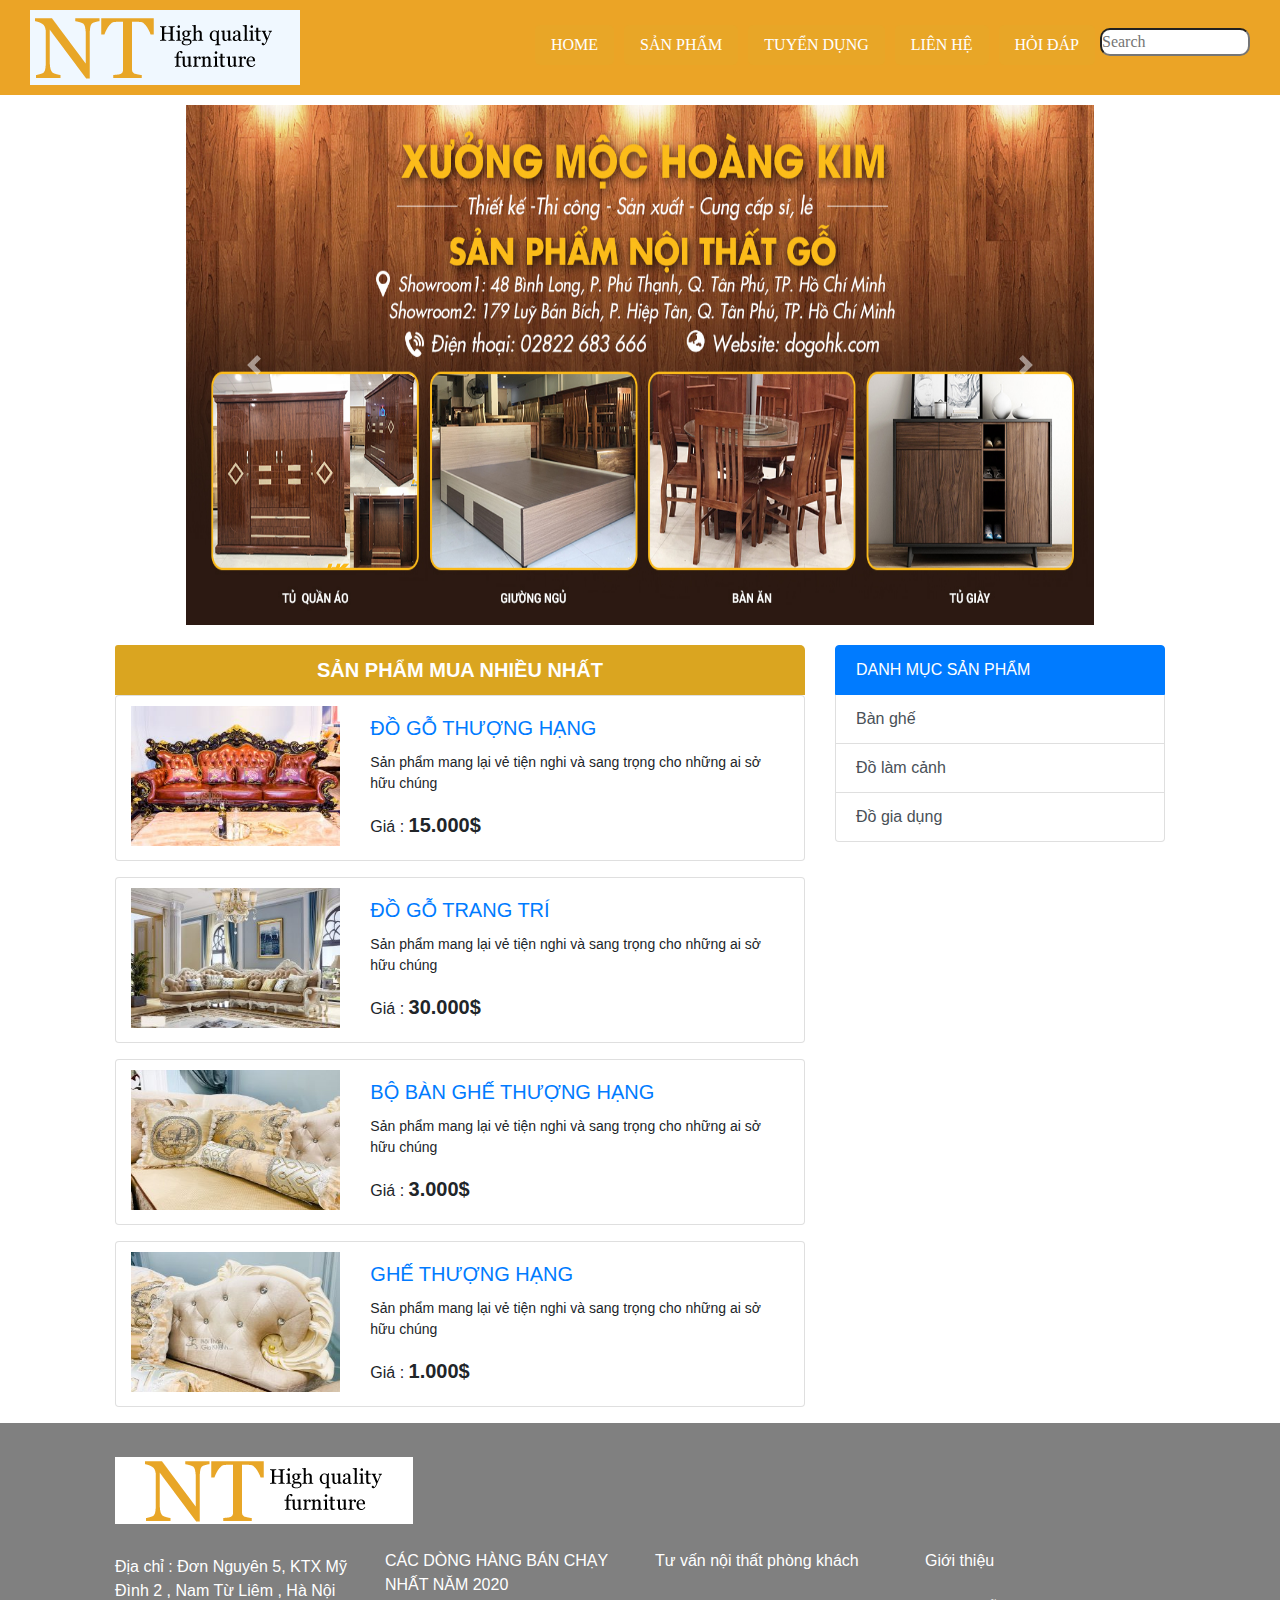
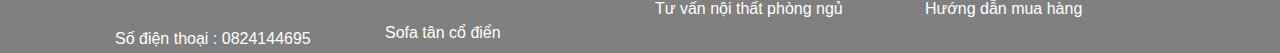
==== index.html @ c7d3364a "nghia" ====
<!DOCTYPE html>
<html lang="en">

<head>
    <meta charset="UTF-8">
    <meta name="viewport" content="width=device-width, initial-scale=1.0">
    <title>Trang chủ</title>
    <link rel="stylesheet" href="bootstrap-4.5.0-dist/css/bootstrap.css">
    <script src="jquery/jquery-3.5.0.min.js"></script>
    <script src="bootstrap-4.5.0-dist/js/bootstrap.js"></script>
    <link rel="stylesheet" href="css/style.css">
    <link rel="stylesheet" href="css/index.css">
</head>

<body>
    <div class="container-fluid first" style="background-color: #EBA426; margin: 0px 0px 10px 0px;">
        <div class="row">

            <div class="col-md-3">
                <div class="khoi" style="background-color: aliceblue;width: 270px;">
                    <a href="index.html"><img src="img/Chưa đặt tên-2.png" alt=""></a>
                </div>
            </div>
            <div class="col-md-9">
                <ul class="nav justify-content-end" style="margin-top: 15px; font-family: Georgia;">
                    <li class="nav-item">
                        <a class="nav-link active text-uppercase" href="index.html" style="color: white;">HOME</a>
                    </li>
                    <li class="nav-item">
                        <a class="nav-link text-uppercase" href="sanpham.html" style="color: white;">SẢN PHẨM</a>
                    </li>
                    <li class="nav-item">
                        <a class="nav-link text-uppercase" href="tuyendung.html" style="color: white;">TUYỂN DỤNG</a>
                    </li>
                    <li class="nav-item">
                        <a class="nav-link text-uppercase" href="lienhe.html" style="color: white;">LIÊN HỆ</a>
                    </li>
                    <li class="nav-item">
                        <a class="nav-link text-uppercase" href="hoidap.html" style="color: white;">HỎI ĐÁP</a>
                    </li>
                    <li>
                        <div class="input-group">

                            <input type="search" placeholder="Search">
                        </div>
                    </li>


                </ul>
            </div>
        </div>

    </div>


    <div class="row justify-content-md-center">
        <div class="col-sm-9">

            <div id="carouselExampleControls" class="carousel slide" data-ride="carousel">
                <div class="carousel-inner">
                    <div class="carousel-item active">
                        <img src="img/banner1.jpg" style="height: 520px;" class="d-block w-100" alt="...">
                    </div>
                    <div class="carousel-item">
                        <img src="img/banner2.jpg" style="height: 520px;" class="d-block w-100" alt="...">
                    </div>
                    <div class="carousel-item">
                        <img src="img/banner3.jpg" style="height: 520px;" class="d-block w-100" alt="...">
                    </div>
                </div>
                <a class="carousel-control-prev" href="#carouselExampleControls" role="button" data-slide="prev">
                    <span class="carousel-control-prev-icon" aria-hidden="true"></span>
                    <span class="sr-only">Previous</span>
                </a>
                <a class="carousel-control-next" href="#carouselExampleControls" role="button" data-slide="next">
                    <span class="carousel-control-next-icon" aria-hidden="true"></span>
                    <span class="sr-only">Next</span>
                </a>
            </div>

        </div>
    </div>

    <div class="container" style="background-color: #ffffff;">
        <div class="row  main">
            <div class="col-sm-8">
                <div class="tieuDe">
                    SẢN PHẨM MUA NHIỀU NHẤT
                </div>
                <article>
                    <div class="card mb-3" style="max-width: 900px;">
                        <div class="row no-gutters ">
                            <div class="col-md-4">
                                <a href=""><img src="img/sp1.jpg" height="160px" class="card-img" alt="..."></a>
                            </div>
                            <div class="col-md-8">
                                <div class="card-body">
                                    <a href="">
                                        <h5 class="card-title">ĐỒ GỖ THƯỢNG HẠNG</h5>
                                    </a>
                                    <p class="card-text">Sản phẩm mang lại vẻ tiện nghi và sang trọng cho những ai sở
                                        hữu chúng</p>
                                    <span class="price">
                                        Giá : <span class="price-number"> 15.000$</span>
                                        </span>
                                </div>
                            </div>
                        </div>
                    </div>

                    <div class="card mb-3" style="max-width: 900px;">
                        <div class="row no-gutters ">
                            <div class="col-md-4">
                                <a href=""><img src="img/sp2.jpg" height="160px" class="card-img" alt="..."></a>
                            </div>
                            <div class="col-md-8">
                                <div class="card-body">
                                    <a href="">
                                        <h5 class="card-title">ĐỒ GỖ TRANG TRÍ</h5>
                                    </a>
                                    <p class="card-text">Sản phẩm mang lại vẻ tiện nghi và sang trọng cho những ai sở
                                        hữu chúng</p>
                                    <span class="price">
                                        Giá : <span class="price-number"> 30.000$</span>
                                    </span>
                                </div>
                            </div>
                        </div>
                    </div>
                    <div class="card mb-3" style="max-width: 900px;">
                        <div class="row no-gutters ">
                            <div class="col-md-4">
                                <a href=""><img src="img/sp3.jpg" height="160px" class="card-img" alt="..."></a>
                            </div>
                            <div class="col-md-8">
                                <div class="card-body">
                                    <a href="">
                                        <h5 class="card-title">BỘ BÀN GHẾ THƯỢNG HẠNG</h5>
                                    </a>
                                    <p class="card-text">Sản phẩm mang lại vẻ tiện nghi và sang trọng cho những ai sở
                                        hữu chúng</p>
                                    <span class="price">
                                        Giá : <span class="price-number"> 3.000$
                                        </span> </span>
                                </div>
                            </div>
                        </div>
                    </div>
                    <div class="card mb-3" style="max-width: 900px;">
                        <div class="row no-gutters ">
                            <div class="col-md-4">
                                <a href=""><img src="img/sp4.jpg" height="160px" class="card-img" alt="..."></a>
                            </div>
                            <div class="col-md-8">
                                <div class="card-body">
                                    <a href="">
                                        <h5 class="card-title"> GHẾ THƯỢNG HẠNG</h5>
                                    </a>
                                    <p class="card-text">Sản phẩm mang lại vẻ tiện nghi và sang trọng cho những ai sở
                                        hữu chúng</p>
                                    <span class="price">
                                        Giá : <span class="price-number"> 1.000$
                                        </span> </span>

                                </div>
                            </div>
                        </div>
                    </div>
                </article>


            </div>
            <div class="col-sm-4">
                <aside>
                    <div class="list-group">
                        <button type="button" class="list-group-item list-group-item-action active">
                            DANH MỤC SẢN PHẨM
                        </button>
                        <button type="button" class="list-group-item list-group-item-action">Bàn ghế</button>
                        <button type="button" class="list-group-item list-group-item-action">Đồ làm cảnh</button>
                        <button type="button" class="list-group-item list-group-item-action">Đồ gia dụng</button>

                    </div>
                </aside>
            </div>
        </div>
    </div>
    </div>
    <div class="container-fluid" style="background-color: gray;">
        <div class="container">
            <div class="row" style="padding-top: 5px;">
                <div class="col-sm-3">
                    <div class="contact">
                        <a href="" style="background-color: white;padding: 25px ;"><img src="img/Chưa đặt tên-2.png"
                                alt=""></a>
                        <br><br>
                        Địa chỉ : <a href="" style="color: white;">Đơn Nguyên 5, KTX Mỹ Đình 2 , Nam
                            Từ Liêm , Hà
                            Nội</a>
                        <br><br>
                        Số điện thoại : <a href="" style="color: white;">0824144695</a>

                    </div>
                </div>
                <div class="col-sm-3">
                    <div class="contact"><br><br><br><br>
                        <a href="" style="color: white;">CÁC DÒNG HÀNG BÁN CHẠY NHẤT NĂM 2020</a>
                        <br><br>
                        <a href="" style="color: white;"> Sofa tân cổ điển</a> <br><br>



                    </div>
                </div>
                <div class="col-sm-3">
                    <div class="contact">
                        <br><br><br><br>
                        <a href="" style="color: white;"> Tư vấn nội thất phòng khách</a>
                        <br><br>
                        <a href="" style="color: white;"> Tư vấn nội thất phòng ngủ</a>
                    </div>
                </div>
                <div class="col-sm-3">
                    <div class="contact">
                        <br><br><br><br>
                        <a href="" style="color: white;"> Giới thiệu</a><br><br>
                        <a href="" style="color: white;"> Hướng dẫn mua hàng</a>
                    </div>
                </div>
            </div>
        </div>
    </div>

</body>

</html>


<!-- <div class="col-sm-3">
                <div class="phongto">
                    <div class="card card-content">
                        <a href=""><img src="img/sp1.jpg" class="card-img-top"></a>
                        <a href="#" style="color: black; margin: 5px; text-decoration: none">
                            <h4>Đồ gỗ thông thường</h4>
                        </a>
                        <p> Đồ gỗ NT High quality furniture cam đoan là đẹp , tốt và rẻ</p> <button onclick=""
                            style="margin: 10px 5px 10px 5px;">Xem thêm</button>
                    </div>
                </div>
            </div> -->
---- css/style.css ----
.first{
    padding: 10px 0px 10px 0px;
}
*{
    padding: 0;
    margin: 0px ;
    
    
}
.nav-item{
    margin-top: 20px;
    background-color: #e8a627 ;
    margin: 0px 5px 0px 5px;
    border-radius: 5px ;
}
.nav-item :hover{
    background-color: greenyellow;
    border-radius: 5px;
}
.khoi{
    width: 100%;
    height: 75px ;
    
}
.khoi :hover{
    text-decoration: none;
}
.contact{

    padding-top: 25px;
    margin-bottom: 25px;
}
.contact :hover{
    text-decoration: none;
   
}

  input[type=search]:focus {
    border-radius: 10px;
    width: 200px;
    
    outline:none;
    
  }

  input[type=search] {
      
      margin-top: 3px;
      transition:.5s ease-in-out ;
      border-radius: 10px;
      width: 150px;
    transform: skewX(1.2);
    
    outline:none;
  }
  .row{
      margin-right: 15px;
      margin-left: 15px;
  }
  .price-number{
      font-size: 20px;
      font-weight: bolder;
  }
---- css/index.css ----
.card-content {
    transition: transform .2s;
}
.card-content:hover{
     transform: scale(1.1);
}
.card-content{
    background-color: wheat;
    height: 350px;
    text-align: center;
    font-family: serif;

}
.img{
    width: 100%;
    height: 150px;
}

.contact{
    height: 200px;
    width: 100%;
    color: white;
}

.card p {
    font-size: 14px;
    text-decoration: none;
}
.card a:hover{
    color: red;
}
.card-img{
    padding: 10px 10px 10px 0px ;
}
aside{
    
}
a:hover{
 text-decoration: none;
}
.tieuDe{
    background-color: goldenrod;
    text-align: center;
    
    line-height: 50px;
    font-size: 20px;
    border-radius: 3px 5px 0px 0px;
    font-weight: bold;
    color: white;
    
}
.main{
    margin-top: 20px;
}
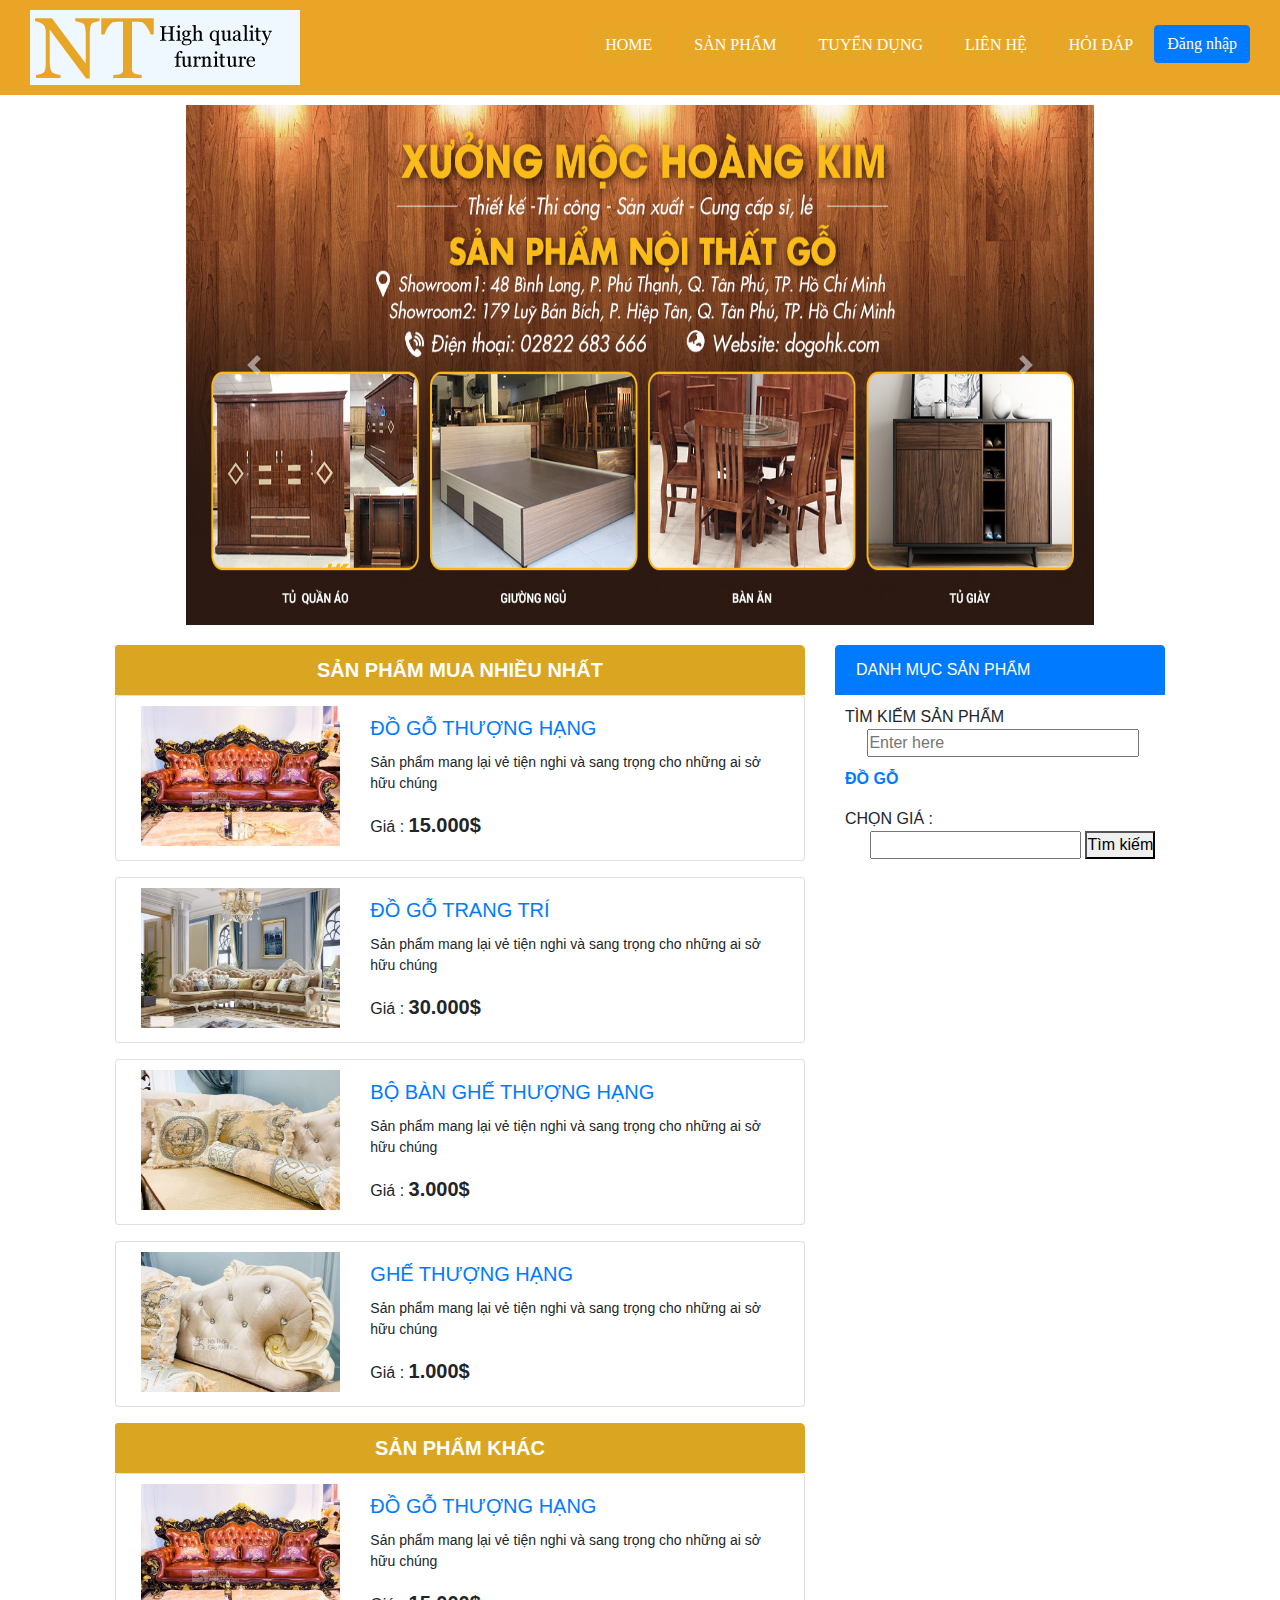
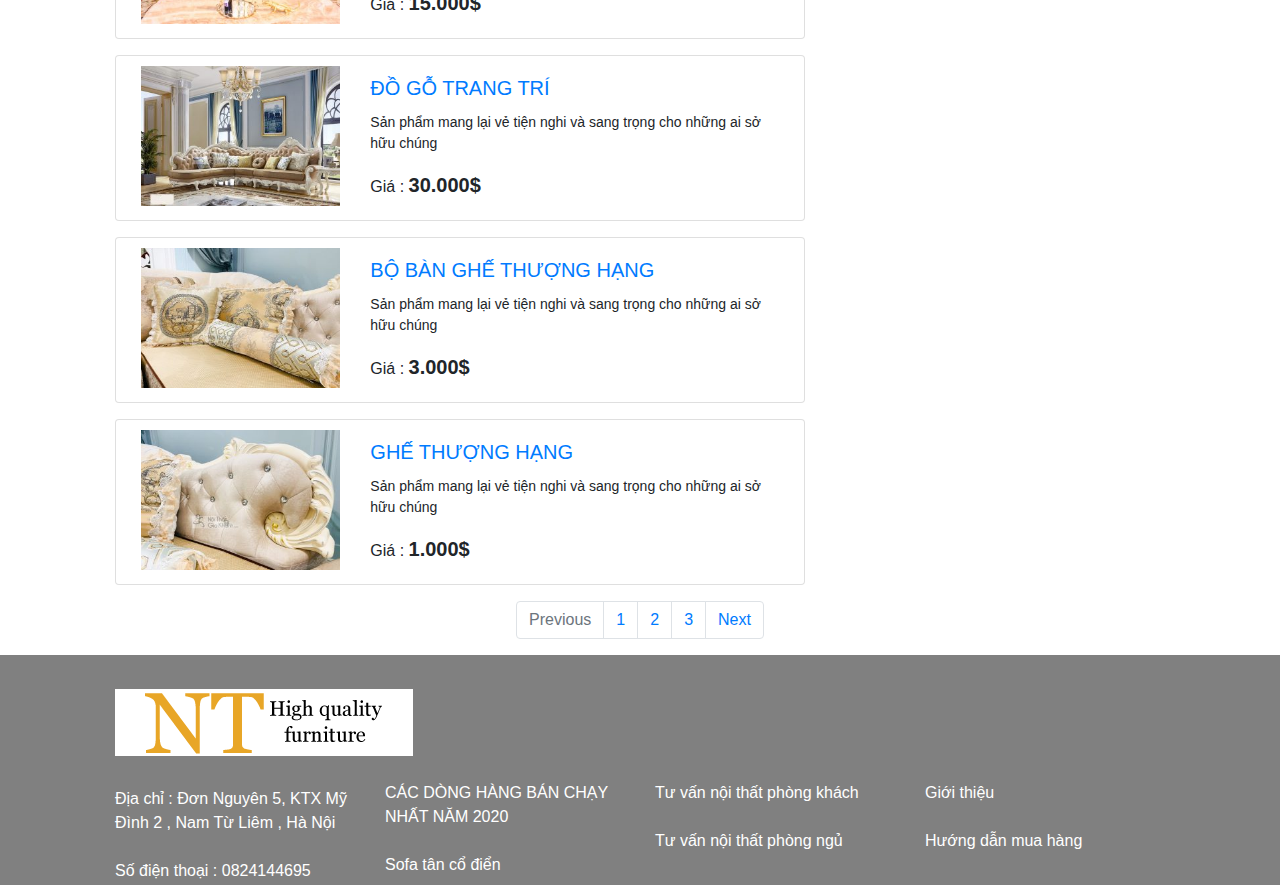
==== commit f38be9e1: "nghiapd" ====
--- a/index.html
+++ b/index.html
@@ -39,9 +39,40 @@
                         <a class="nav-link text-uppercase" href="hoidap.html" style="color: white;">HỎI ĐÁP</a>
                     </li>
                     <li>
-                        <div class="input-group">
-
-                            <input type="search" placeholder="Search">
+                        <button type="button" class="btn btn-primary" data-toggle="modal" data-target="#exampleModal"
+                            data-whatever="@mdo">Đăng nhập</button>
+                        
+
+                        <div class="modal fade" id="exampleModal" tabindex="-1" role="dialog"
+                            aria-labelledby="exampleModalLabel" aria-hidden="true">
+                            <div class="modal-dialog">
+                                <div class="modal-content">
+                                    <div class="modal-header">
+                                        <h5 class="modal-title" id="exampleModalLabel">Đăng nhập</h5>
+                                        <button type="button" class="close" data-dismiss="modal" aria-label="Close">
+                                            <span aria-hidden="true">&times;</span>
+                                        </button>
+                                    </div>
+                                    <div class="modal-body">
+                                        <form>
+                                            <div class="form-group">
+                                                <label for="recipient-name" class="col-form-label">Tên đăng nhập:</label>
+                                                <input type="text" class="form-control" id="recipient-name">
+                                            </div>
+                                            <div class="form-group">
+                                                <label for="message-text" class="col-form-label">Mật khẩu</label>
+                                                <br>
+                                                <input class="form-control" type="password">
+                                            </div>
+                                        </form>
+                                    </div>
+                                    <div class="modal-footer">
+                                        <button type="button" class="btn btn-secondary"
+                                            data-dismiss="modal">Đóng</button>
+                                        <button type="button" class="btn btn-primary">Login</button>
+                                    </div>
+                                </div>
+                            </div>
                         </div>
                     </li>
 
@@ -91,31 +122,33 @@
                     <div class="card mb-3" style="max-width: 900px;">
                         <div class="row no-gutters ">
                             <div class="col-md-4">
-                                <a href=""><img src="img/sp1.jpg" height="160px" class="card-img" alt="..."></a>
-                            </div>
-                            <div class="col-md-8">
-                                <div class="card-body">
-                                    <a href="">
+                                <a href="ctsanpham.html"><img src="img/sp1.jpg" height="160px"
+                                        class="card-img img-sanpham" alt="..."></a>
+                            </div>
+                            <div class="col-md-8 card-fun">
+                                <div class="card-body">
+                                    <a href="ctsanpham.html">
                                         <h5 class="card-title">ĐỒ GỖ THƯỢNG HẠNG</h5>
                                     </a>
                                     <p class="card-text">Sản phẩm mang lại vẻ tiện nghi và sang trọng cho những ai sở
                                         hữu chúng</p>
                                     <span class="price">
                                         Giá : <span class="price-number"> 15.000$</span>
-                                        </span>
-                                </div>
-                            </div>
-                        </div>
-                    </div>
-
-                    <div class="card mb-3" style="max-width: 900px;">
-                        <div class="row no-gutters ">
-                            <div class="col-md-4">
-                                <a href=""><img src="img/sp2.jpg" height="160px" class="card-img" alt="..."></a>
-                            </div>
-                            <div class="col-md-8">
-                                <div class="card-body">
-                                    <a href="">
+                                    </span>
+                                </div>
+                            </div>
+                        </div>
+                    </div>
+
+                    <div class="card mb-3" style="max-width: 900px;">
+                        <div class="row no-gutters ">
+                            <div class="col-md-4">
+                                <a href="ctsanpham.html"><img src="img/sp2.jpg" height="160px" class="card-img"
+                                        alt="..."></a>
+                            </div>
+                            <div class="col-md-8 card-fun">
+                                <div class="card-body">
+                                    <a href="ctsanpham.html">
                                         <h5 class="card-title">ĐỒ GỖ TRANG TRÍ</h5>
                                     </a>
                                     <p class="card-text">Sản phẩm mang lại vẻ tiện nghi và sang trọng cho những ai sở
@@ -130,11 +163,13 @@
                     <div class="card mb-3" style="max-width: 900px;">
                         <div class="row no-gutters ">
                             <div class="col-md-4">
-                                <a href=""><img src="img/sp3.jpg" height="160px" class="card-img" alt="..."></a>
-                            </div>
-                            <div class="col-md-8">
-                                <div class="card-body">
-                                    <a href="">
+                                <div class="box-img">
+                                    <a href="ctsanpham.html"><img src="img/sp3.jpg" height="160px" class="card-img"
+                                            alt="..."></a></div>
+                            </div>
+                            <div class="col-md-8 card-fun">
+                                <div class="card-body">
+                                    <a href="ctsanpham.html">
                                         <h5 class="card-title">BỘ BÀN GHẾ THƯỢNG HẠNG</h5>
                                     </a>
                                     <p class="card-text">Sản phẩm mang lại vẻ tiện nghi và sang trọng cho những ai sở
@@ -149,11 +184,12 @@
                     <div class="card mb-3" style="max-width: 900px;">
                         <div class="row no-gutters ">
                             <div class="col-md-4">
-                                <a href=""><img src="img/sp4.jpg" height="160px" class="card-img" alt="..."></a>
-                            </div>
-                            <div class="col-md-8">
-                                <div class="card-body">
-                                    <a href="">
+                                <a href="ctsanpham.html"><img src="img/sp4.jpg" height="160px" class="card-img"
+                                        alt="..."></a>
+                            </div>
+                            <div class="col-md-8 card-fun">
+                                <div class="card-body">
+                                    <a href="ctsanpham.html">
                                         <h5 class="card-title"> GHẾ THƯỢNG HẠNG</h5>
                                     </a>
                                     <p class="card-text">Sản phẩm mang lại vẻ tiện nghi và sang trọng cho những ai sở
@@ -168,20 +204,145 @@
                     </div>
                 </article>
 
-
-            </div>
+                <div class="tieuDe">
+                    SẢN PHẨM KHÁC
+                </div>
+                <article>
+                    <div class="card mb-3" style="max-width: 900px;">
+                        <div class="row no-gutters ">
+                            <div class="col-md-4">
+                                <a href="ctsanpham.html"><img src="img/sp1.jpg" height="160px" class="card-img"
+                                        alt="..."></a>
+                            </div>
+                            <div class="col-md-8 card-fun">
+                                <div class="card-body">
+                                    <a href="ctsanpham.html">
+                                        <h5 class="card-title">ĐỒ GỖ THƯỢNG HẠNG</h5>
+                                    </a>
+                                    <p class="card-text">Sản phẩm mang lại vẻ tiện nghi và sang trọng cho những ai sở
+                                        hữu chúng</p>
+                                    <span class="price">
+                                        Giá : <span class="price-number"> 15.000$</span>
+                                    </span>
+                                </div>
+                            </div>
+                        </div>
+                    </div>
+
+                    <div class="card mb-3" style="max-width: 900px;">
+                        <div class="row no-gutters ">
+                            <div class="col-md-4">
+                                <a href="ctsanpham.html"><img src="img/sp2.jpg" height="160px" class="card-img"
+                                        alt="..."></a>
+                            </div>
+                            <div class="col-md-8 card-fun">
+                                <div class="card-body">
+                                    <a href="ctsanpham.html">
+                                        <h5 class="card-title">ĐỒ GỖ TRANG TRÍ</h5>
+                                    </a>
+                                    <p class="card-text">Sản phẩm mang lại vẻ tiện nghi và sang trọng cho những ai sở
+                                        hữu chúng</p>
+                                    <span class="price">
+                                        Giá : <span class="price-number"> 30.000$</span>
+                                    </span>
+                                </div>
+                            </div>
+                        </div>
+                    </div>
+                    <div class="card mb-3" style="max-width: 900px;">
+                        <div class="row no-gutters ">
+                            <div class="col-md-4">
+                                <a href="ctsanpham.html"><img src="img/sp3.jpg" height="160px" class="card-img"
+                                        alt="..."></a>
+                            </div>
+                            <div class="col-md-8 card-fun">
+                                <div class="card-body">
+                                    <a href="ctsanpham.html">
+                                        <h5 class="card-title">BỘ BÀN GHẾ THƯỢNG HẠNG</h5>
+                                    </a>
+                                    <p class="card-text">Sản phẩm mang lại vẻ tiện nghi và sang trọng cho những ai sở
+                                        hữu chúng</p>
+                                    <span class="price">
+                                        Giá : <span class="price-number"> 3.000$
+                                        </span> </span>
+                                </div>
+                            </div>
+                        </div>
+                    </div>
+                    <div class="card mb-3" style="max-width: 900px;">
+                        <div class="row no-gutters ">
+                            <div class="col-md-4">
+                                <a href="ctsanpham.html"><img src="img/sp4.jpg" height="160px" class="card-img"
+                                        alt="..."></a>
+                            </div>
+                            <div class="col-md-8 card-fun">
+                                <div class="card-body">
+                                    <a href="ctsanpham.html">
+                                        <h5 class="card-title"> GHẾ THƯỢNG HẠNG</h5>
+                                    </a>
+                                    <p class="card-text">Sản phẩm mang lại vẻ tiện nghi và sang trọng cho những ai sở
+                                        hữu chúng</p>
+                                    <span class="price">
+                                        Giá : <span class="price-number"> 1.000$
+                                        </span> </span>
+
+                                </div>
+                            </div>
+                        </div>
+                    </div>
+                    
+                </article>
+
+
+            </div>
+            
             <div class="col-sm-4">
                 <aside>
                     <div class="list-group">
                         <button type="button" class="list-group-item list-group-item-action active">
                             DANH MỤC SẢN PHẨM
                         </button>
-                        <button type="button" class="list-group-item list-group-item-action">Bàn ghế</button>
-                        <button type="button" class="list-group-item list-group-item-action">Đồ làm cảnh</button>
-                        <button type="button" class="list-group-item list-group-item-action">Đồ gia dụng</button>
+                        <div id="list-group-input" style="padding: 10px 0px 10px 0px ;  margin-left:10px;" >
+                            <span>TÌM KIẾM SẢN PHẨM</span>
+                            <input type="text" style="width: 85%; margin:0px 7% 0px 7% ; ;" placeholder="Enter here">
+                        </div>
+                        <div class="list-group-navs" style="margin-left:10px ;">
+                        <ul>
+                            
+                            <li><a href="" style="font-weight: bold; ;">ĐỒ GỖ</a> 
+                                <ul>
+                                    <li><a href="">Đồ gỗ thờ cúng</a></li>
+                                    <li><a href="">Đồ gỗ trong nhà</a></li>
+                                    <li><a href="">Đồ gỗ trang trí</a></li>
+                                    <li><a href="">Đồ gỗ óp lát</a></li>
+                                </ul>
+                            </li>
+                            
+                        </ul>
+                    </div>
+                    <div id="list-group-tim" style="margin-left:10px ;">
+                        <span styy>CHỌN GIÁ :</span>
+                        <br>
+                        <input style="margin: 0px 0px 0px 25px;" type=""> <button>Tìm kiếm</button>
+                    </div>
 
                     </div>
                 </aside>
+            </div>
+            <div class="col-sm-12">
+                <nav aria-label="Page navigation example">
+                    <ul class="pagination justify-content-center">
+                      <li class="page-item disabled">
+                        <a class="page-link" href="#" tabindex="-1" aria-disabled="true">Previous</a>
+                      </li>
+                      <li class="page-item"><a class="page-link" href="#">1</a></li>
+                      <li class="page-item"><a class="page-link" href="#">2</a></li>
+                      <li class="page-item"><a class="page-link" href="#">3</a></li>
+                      <li class="page-item">
+                        <a class="page-link" href="#">Next</a>
+                      </li>
+                    </ul>
+                  </nav>
             </div>
         </div>
     </div>
@@ -233,18 +394,4 @@
 
 </body>
 
-</html>
-
-
-<!-- <div class="col-sm-3">
-                <div class="phongto">
-                    <div class="card card-content">
-                        <a href=""><img src="img/sp1.jpg" class="card-img-top"></a>
-                        <a href="#" style="color: black; margin: 5px; text-decoration: none">
-                            <h4>Đồ gỗ thông thường</h4>
-                        </a>
-                        <p> Đồ gỗ NT High quality furniture cam đoan là đẹp , tốt và rẻ</p> <button onclick=""
-                            style="margin: 10px 5px 10px 5px;">Xem thêm</button>
-                    </div>
-                </div>
-            </div> -->+</html>--- a/css/style.css
+++ b/css/style.css
@@ -35,24 +35,25 @@
    
 }
 
-  input[type=search]:focus {
+  /* input[type=search]:focus {
     border-radius: 10px;
     width: 200px;
+    border:1px solid #e8a627;
     
     outline:none;
     
   }
 
   input[type=search] {
-      
+    border:1px solid #e8a627;
       margin-top: 3px;
-      transition:.5s ease-in-out ;
+      transition: .5s ease-in-out ;
       border-radius: 10px;
       width: 150px;
-    transform: skewX(1.2);
+        transform: skewX(1.2);
     
-    outline:none;
-  }
+        outline:none;
+  } */
   .row{
       margin-right: 15px;
       margin-left: 15px;
@@ -61,6 +62,39 @@
       font-size: 20px;
       font-weight: bolder;
   }
+  .list-group-navs{
+      display: flex;
+  }
+  .list-group-navs ul li{
+      display: flex;
+  }
+  .list-group-navs ul ul{
+    position: absolute;
+    display: none;
+    text-decoration: none;
+    transition: .5s ease-in-out;
+  }
+  .list-group-navs>ul>li:hover>ul{
+      display: inline-block;
+        padding-top: 20px;
+        padding-left: 20px;
+        
+        
+    }
+    .list-group-navs>ul>li>ul>li>a:hover{
+       background-color: blanchedalmond;
+       color: #e8a627;
+    }
+a { 
+    text-decoration: none;
+}
+.list-group-navs:hover{
+    margin-bottom: 85px;
+    transition: .5s ease-in-out;
+}
+.card:hover{
+    box-shadow: 3px 3px 3px 3px black;
+}
 
 
 
--- a/css/index.css
+++ b/css/index.css
@@ -1,5 +1,5 @@
  .card-content {
-    transition: transform .2s;
+    transition:  .2s;
 }
 .card-content:hover{
      transform: scale(1.1);
@@ -30,11 +30,15 @@
     color: red;
 }
 .card-img{
-    padding: 10px 10px 10px 0px ;
-}
-aside{
+    
+    padding: 10px 10px 10px 10px ;
     
 }
+.img-sanpham :hover{
+    transform: skew(1.5);
+    transition: .5s ease-in-out;
+}
+
 a:hover{
  text-decoration: none;
 }
@@ -52,3 +56,7 @@
 .main{
     margin-top: 20px;
 }
+.box-img:hover{
+    transform: skew(1.5);
+    transition: .5s ease-in-out;
+}
